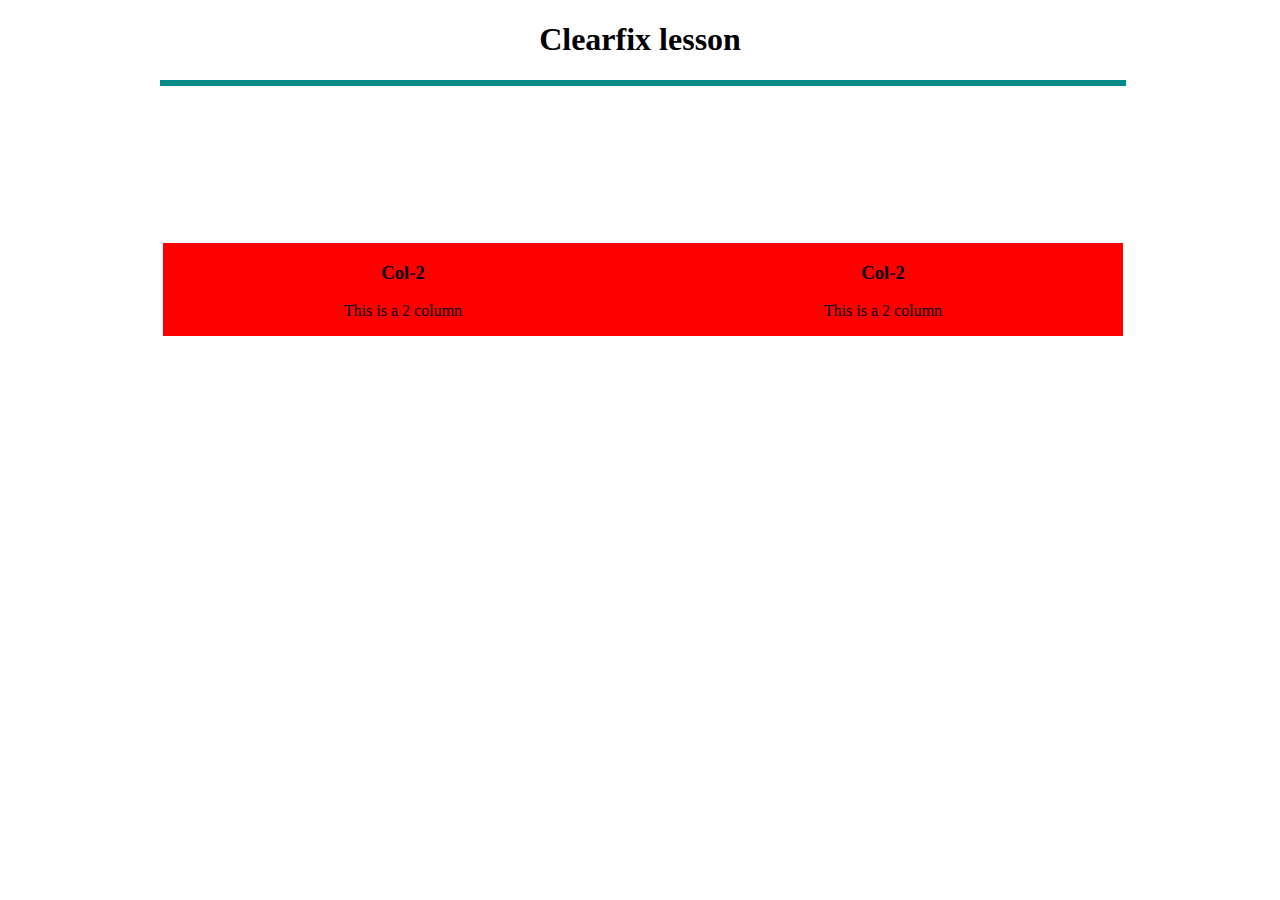
==== grid/index.html @ 479e5779 "3" ====
<!DOCTYPE html>
<html>
<head>
<title> Clearfix </title> 
<link rel="stylesheet" href="css/style.css" media="screen" type="text/css">
</head>
<body>
<header>
<div class="wrapper">
	<h1>Clearfix lesson</h1>
	<section class="col-container">
	<div class="col-2">
	<article class="sub-article">
	<h3>Col-2</h3>
		<p>This is a 2 column</p>
	</article>
	</div>	
	<div class="col-2">
	<article class="sub-article">
	<h3>Col-2</h3>
		<p>This is a 2 column</p>
	</article>
	</div>	
	</section>
	</div>


</body>
</html>
---- grid/css/style.css ----
*{
	boxsizing:border-box;
}

.clearfix:after {
    content: ".";
    display: block;
    clear: both;
    visibility: hidden;
    line-height: 0;
    height: 0;
}
 
.clearfix {
    display: inline-block;
}
 
html[xmlns] .clearfix {
    display: block;
}
 
* html .clearfix {
    height: 1%;
}
.wrapper{
max-width: 960px;
margin: 0 auto;
}
header,footer{
	text-align: center;
}
.col-container{
	border: 3px solid darkcyan;
	width:100%;
}
.col-2{
	margin: 10rem 0;
	background: red;
}
@media screen and (min-width:600px){
	.col-2{
		float:left;
		width:50%;
		
	}
}
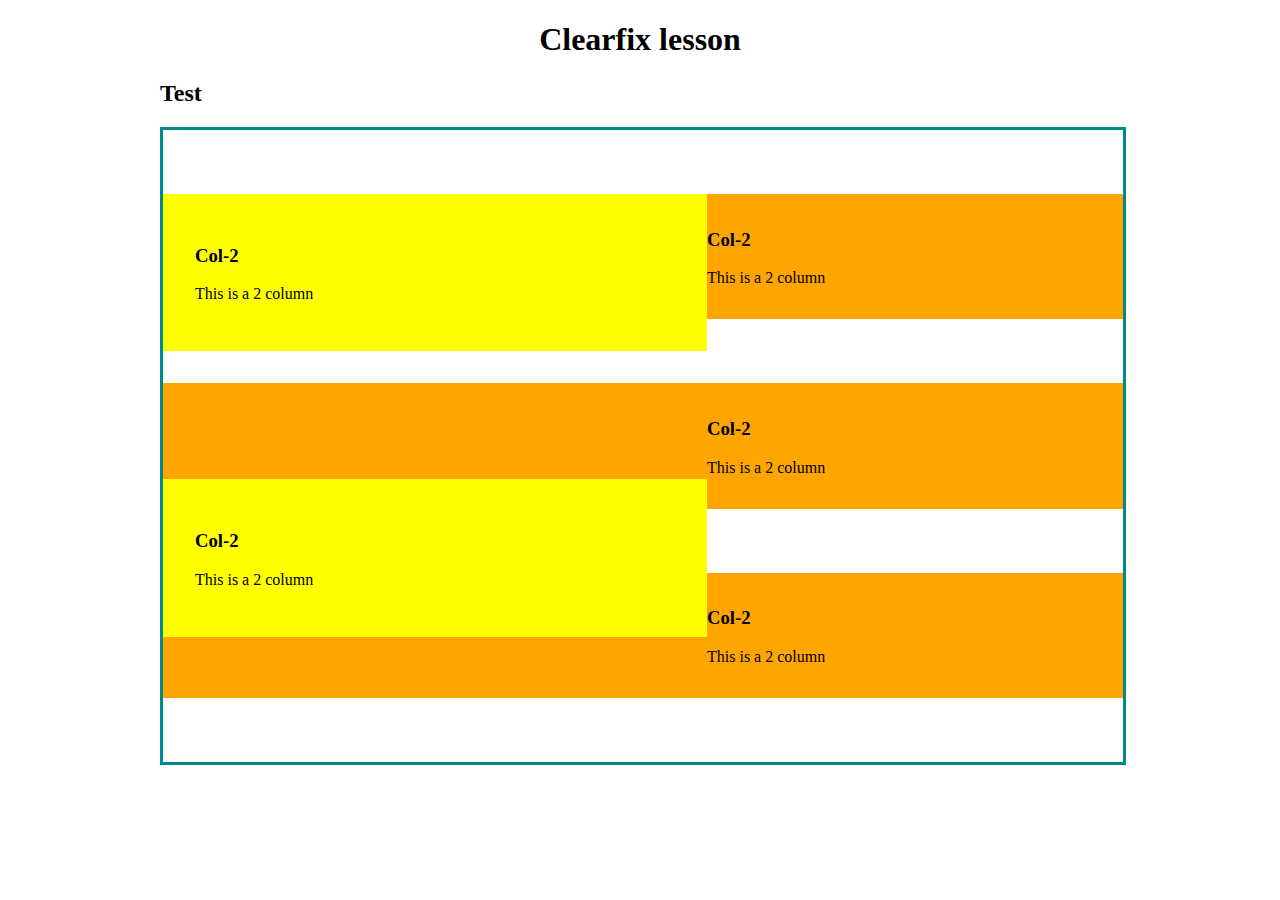
==== commit 64db4104: "1" ====
--- a/grid/index.html
+++ b/grid/index.html
@@ -6,8 +6,10 @@
 </head>
 <body>
 <header>
-<div class="wrapper">
 	<h1>Clearfix lesson</h1>
+	</header>
+	<div class="wrapper">
+    <h2>Test</h2>
 	<section class="col-container">
 	<div class="col-2">
 	<article class="sub-article">
@@ -21,6 +23,24 @@
 		<p>This is a 2 column</p>
 	</article>
 	</div>	
+	<div class="col-3">
+	<article class="sub-article">
+	<h3>Col-2</h3>
+		<p>This is a 2 column</p>
+	</article>
+	</div>	
+		<div class="col-3">
+	<article class="sub-article">
+	<h3>Col-2</h3>
+		<p>This is a 2 column</p>
+	</article>
+	</div>	
+		<div class="col-3">
+	<article class="sub-article">
+	<h3>Col-2</h3>
+		<p>This is a 2 column</p>
+	</article>
+	</div>	
 	</section>
 	</div>
 
--- a/grid/css/style.css
+++ b/grid/css/style.css
@@ -34,13 +34,49 @@
 	width:100%;
 }
 .col-2{
-	margin: 10rem 0;
-	background: red;
+	margin: 4rem 0;
+	padding: 1rem;
+	background: yellow;
 }
 @media screen and (min-width:600px){
 	.col-2{
 		float:left;
 		width:50%;
+		padding: 2rem;
 		
 	}
-}+
+
+}
+.col-3{
+	margin: 4rem 0;
+	padding: 1rem;
+	background: orange;
+}
+
+@media screen and (min-width: 600%){
+	.col-3{
+		width: 29.33%;
+		float: left;
+		margin-left:6%;
+	}
+	.col-3:first-child{
+		margin-left: 0;
+	}
+}
+
+
+
+
+
+
+
+
+
+
+
+
+
+
+
+
